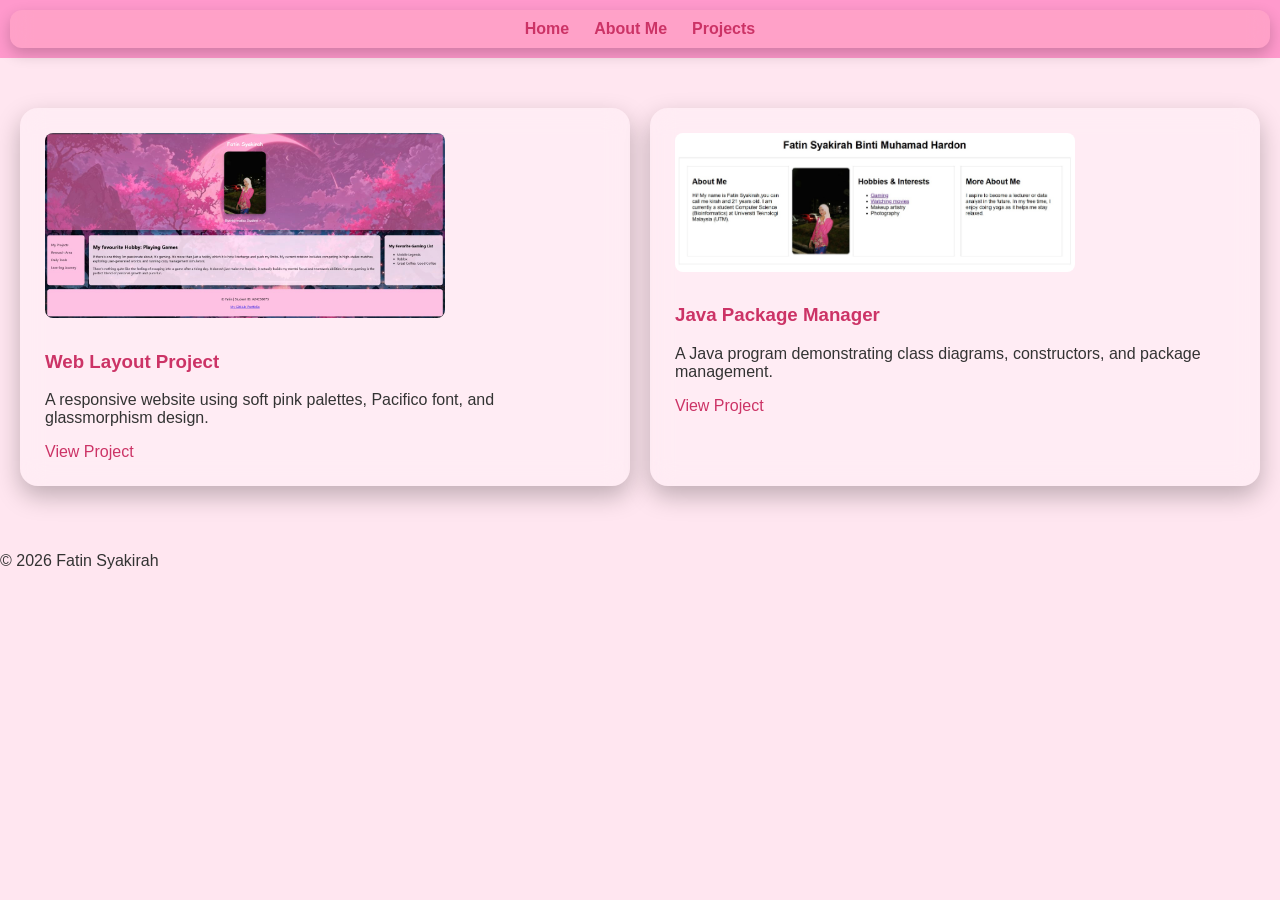
==== projects.html @ 0e599f6c "Add files via upload" ====
<!DOCTYPE html>
<html lang="en">
<head>
  <meta charset="UTF-8">
  <meta name="viewport" content="width=device-width, initial-scale=1.0">
  <title>Projects</title>
  <link rel="stylesheet" href="style.css">
</head>
<body>
  <header>
    <nav>
      <ul class="nav-menu">
        <li><a href="index.html">Home</a></li>
        <li><a href="about.html">About Me</a></li>
        <li><a href="projects.html">Projects</a></li>
      </ul>
    </nav>
  </header>

  <main>
    <section class="projects-grid">
      <div class="project-card popup-card">
        <img src="P1 WP.jpeg" alt="Project 1 Screenshot">
        <h3>Web Layout Project</h3>
        <p>A responsive website using soft pink palettes, Pacifico font, and glassmorphism design.</p>
        <a href="https://github.com/ftnsyakirah">View Project</a>
      </div>

      <div class="project-card popup-card">
        <img src="P2 WP.jpg" alt="Project 2 Screenshot">
        <h3>Java Package Manager</h3>
        <p>A Java program demonstrating class diagrams, constructors, and package management.</p>
        <a href="https://github.com/ftnsyakirah">View Project</a>
      </div>
    </section>
  </main>

  <footer>
    <p>&copy; 2026 Fatin Syakirah</p>
  </footer>
</body>
</html>
---- style.css ----
body {
  font-family: Arial, sans-serif;
  margin: 0;
  background: #ffe6f0;
}

header {
  background: #ff99cc;
  padding: 10px;
}

nav {
  background: rgba(255, 182, 193, 0.3); /* soft pink translucent */
  backdrop-filter: blur(10px);          /* glassmorphism effect */
  border-radius: 12px;
  padding: 10px 20px;
  box-shadow: 0 6px 15px rgba(0,0,0,0.2);
}
/* Global heading colors */
h1, h2, h3 {
  color: #cc3366; /* deep rose */
}

/* Global paragraph text */
p {
  color: #333333; /* dark gray for readability */
}

/* Links */
a {
  color: #cc3366; /* deep rose links */
  text-decoration: none;
  transition: color 0.3s ease;
}

a:hover {
  color: #ff3399; /* brighter pink hover */
}

.nav-menu {
  list-style: none;
  display: flex;
  justify-content: center;
  gap: 25px;
  margin: 0;
  padding: 0;
}

.nav-menu li a {
  text-decoration: none;
  color: #cc3366; /* deep rose text */
  font-weight: bold;
  font-size: 16px;
  transition: color 0.3s ease, transform 0.3s ease;
}

.nav-menu li a:hover {
  color: #ff3399; /* brighter pink on hover */
  transform: scale(1.1); /* gentle pop-up effect */
}

.home-bg {
  background: url("background.jpeg") no-repeat center center fixed;
  background-size: cover;
  color: white;
}

.hero button {
  background: #ff3399;
  color: #ffffff;
  border: none;
  padding: 10px 20px;
  border-radius: 8px;
  cursor: pointer;
  transition: transform 0.3s ease;
}

.hero button:hover {
  transform: scale(1.1);
  background: #cc3366;
}



.profile-img {
  width: 180px;
  border-radius: 50%;
  display: block;
  margin: 20px auto;
  border: 3px solid #ff99cc;
}

.hobby {
  text-align: center;
  margin-top: 40px;
}

.hobby-img {
  width: 250px;
  border-radius: 12px;
  margin-top: 15px;
}

.projects-grid {
  display: grid;
  grid-template-columns: repeat(auto-fit, minmax(250px, 1fr));
  gap: 20px;
  padding: 20px;
}

.project-card img {
  width: 100%;        /* fills the card width */
  max-width: 400px;   /* keeps them from getting too huge */
  height: auto;       /* maintains aspect ratio */
  border-radius: 8px; /* rounded corners */
  margin-bottom: 10px;
}

.popup-card {
  background: rgba(255, 255, 255, 0.25); /* translucent glass */
  backdrop-filter: blur(12px);
  border-radius: 18px;
  padding: 25px;
  margin: 30px auto;
  box-shadow: 0 10px 25px rgba(0,0,0,0.25); /* deeper shadow */
  max-width: 900px;
  animation: fadeInUp 1s ease;
  transition: transform 0.3s ease, box-shadow 0.3s ease;
}

.popup-card:hover {
  transform: translateY(-10px) scale(1.02); /* gentle lift */
  box-shadow: 0 15px 30px rgba(0,0,0,0.3);
}


/* Simple fade-in pop-up animation */
@keyframes fadeInUp {
  from {
    opacity: 0;
    transform: translateY(30px);
  }
  to {
    opacity: 1;
    transform: translateY(0);
  }
}

.skills-list {
  display: grid;
  grid-template-columns: repeat(auto-fit, minmax(250px, 1fr));
  gap: 20px;
  margin-top: 20px;
}


.skill-item {
  background: rgba(255, 255, 255, 0.25);
  backdrop-filter: blur(8px);
  border-radius: 12px;
  padding: 20px;
  box-shadow: 0 6px 15px rgba(0,0,0,0.15);
  transition: transform 0.3s ease;
}

.skill-item:hover {
  transform: translateY(-8px); /* pop-up hover effect */
}

.skills h2 {
  color: #cc3366; /* deep rose for section title */
}

.skill-item h3 {
  margin-top: 0;
  color: #ff3399;
}

.skill-item p {
  font-size: 14px;
  color: #333;
}

.about-container {
  display: flex;
  align-items: center;
  justify-content: center;
  gap: 40px; /* space between photo and text */
}

.about-photo img {
  width: 220px;
  height: auto;
  border-radius: 50%; /* circular photo */
  box-shadow: 0 6px 15px rgba(0,0,0,0.2);
}

.about-bio {
  max-width: 500px;
}

.about-bio h2 {
  color: #cc3366; /* deep rose heading */
  margin-bottom: 15px;
}

.about-bio p {
  color: #333333; /* dark gray for readability */
  line-height: 1.6;
}

/* Responsive layout for mobile */
@media (max-width: 768px) {
  .about-container {
    flex-direction: column;
    text-align: center;
  }

  .about-photo img {
    margin-bottom: 20px;
  }
}
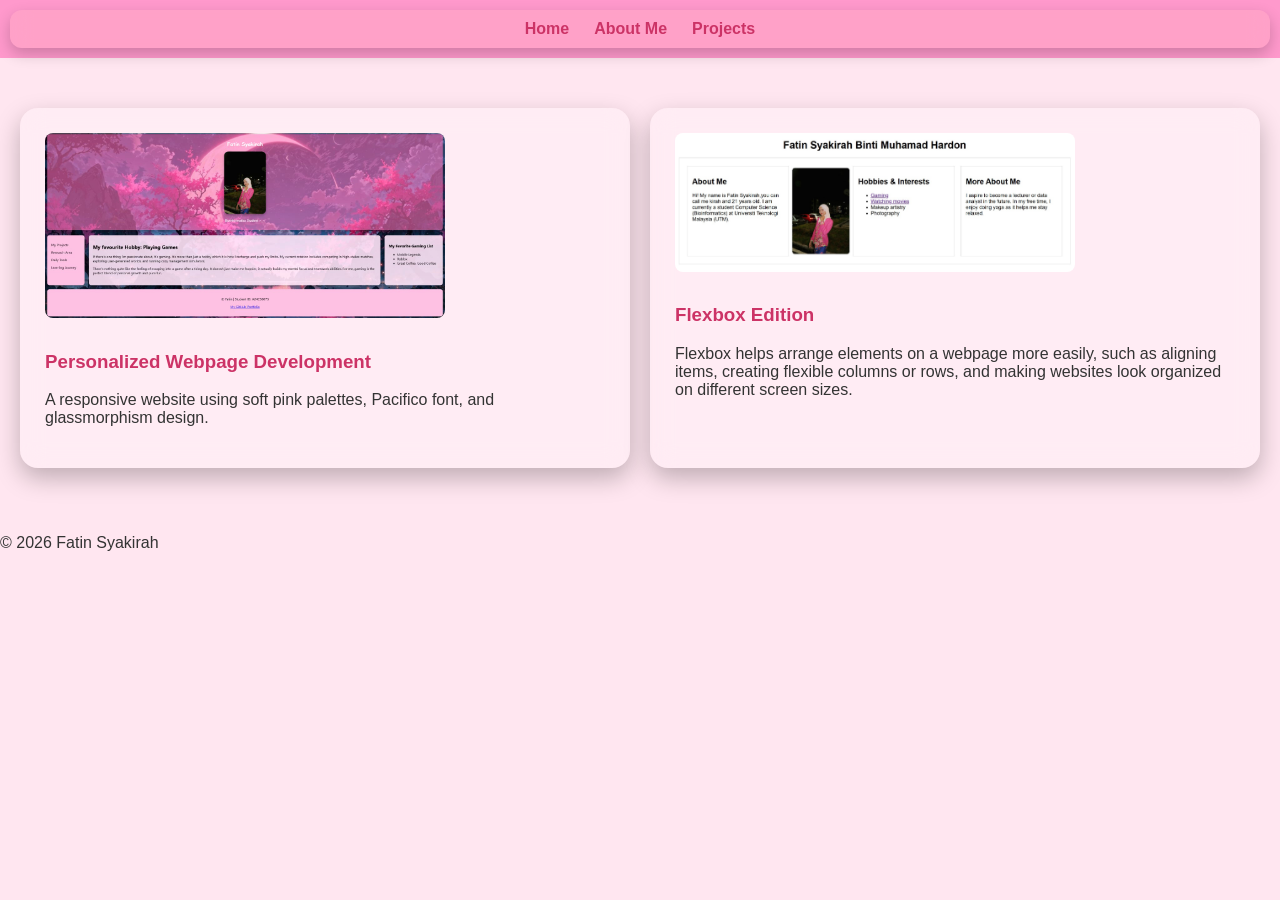
==== commit ecf9bfbc: "Update projects.html" ====
--- a/projects.html
+++ b/projects.html
@@ -21,16 +21,14 @@
     <section class="projects-grid">
       <div class="project-card popup-card">
         <img src="P1 WP.jpeg" alt="Project 1 Screenshot">
-        <h3>Web Layout Project</h3>
+        <h3>Personalized Webpage Development</h3>
         <p>A responsive website using soft pink palettes, Pacifico font, and glassmorphism design.</p>
-        <a href="https://github.com/ftnsyakirah">View Project</a>
       </div>
 
       <div class="project-card popup-card">
         <img src="P2 WP.jpg" alt="Project 2 Screenshot">
-        <h3>Java Package Manager</h3>
-        <p>A Java program demonstrating class diagrams, constructors, and package management.</p>
-        <a href="https://github.com/ftnsyakirah">View Project</a>
+        <h3>Flexbox Edition</h3>
+        <p>Flexbox helps arrange elements on a webpage more easily, such as aligning items, creating flexible columns or rows, and making websites look organized on different screen sizes.</p>
       </div>
     </section>
   </main>
@@ -41,3 +39,4 @@
 </body>
 </html>
 
+
